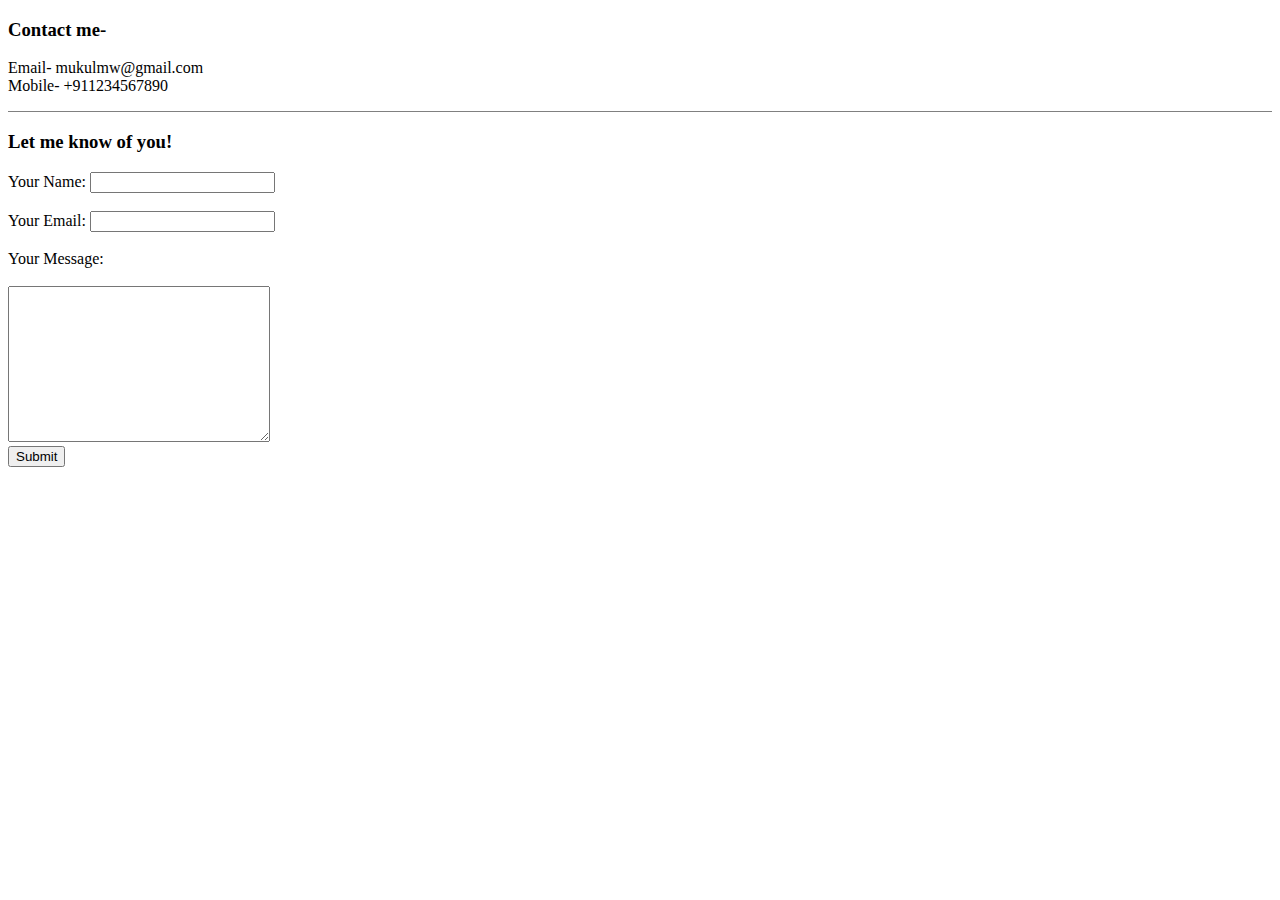
==== contact.html @ ec854aed "Add files via upload" ====
<!DOCTYPE html>
<html>
    <head>
        <meta charset="UTF-8">
        <title>
            Contact Mukul 
        </title>
    </head>

    <Body>
        <p>
            <h3>Contact me-</h3>
            Email- mukulmw@gmail.com <br>
            Mobile- +911234567890 <br>
        </p>
        <hr noshade size="1">
        <h3>Let me know of you!</h3>
        <form action="mailto:mukulmw@gmail.com" method="post" enctype="text/plain">
            <label for=""> Your Name: </label> 
            <input type="text" name="Name:"> <br>
            <br>
            <label>Your Email:</label>
            <input type="email" name="Email:"><br>
            <br>
            <label for="">Your Message:</label> <br>
            <br>
            <textarea name="Message:" id="" cols="30" rows="10"></textarea>
            <br>
            <input type="submit">
        </form>
    </Body>
</html>
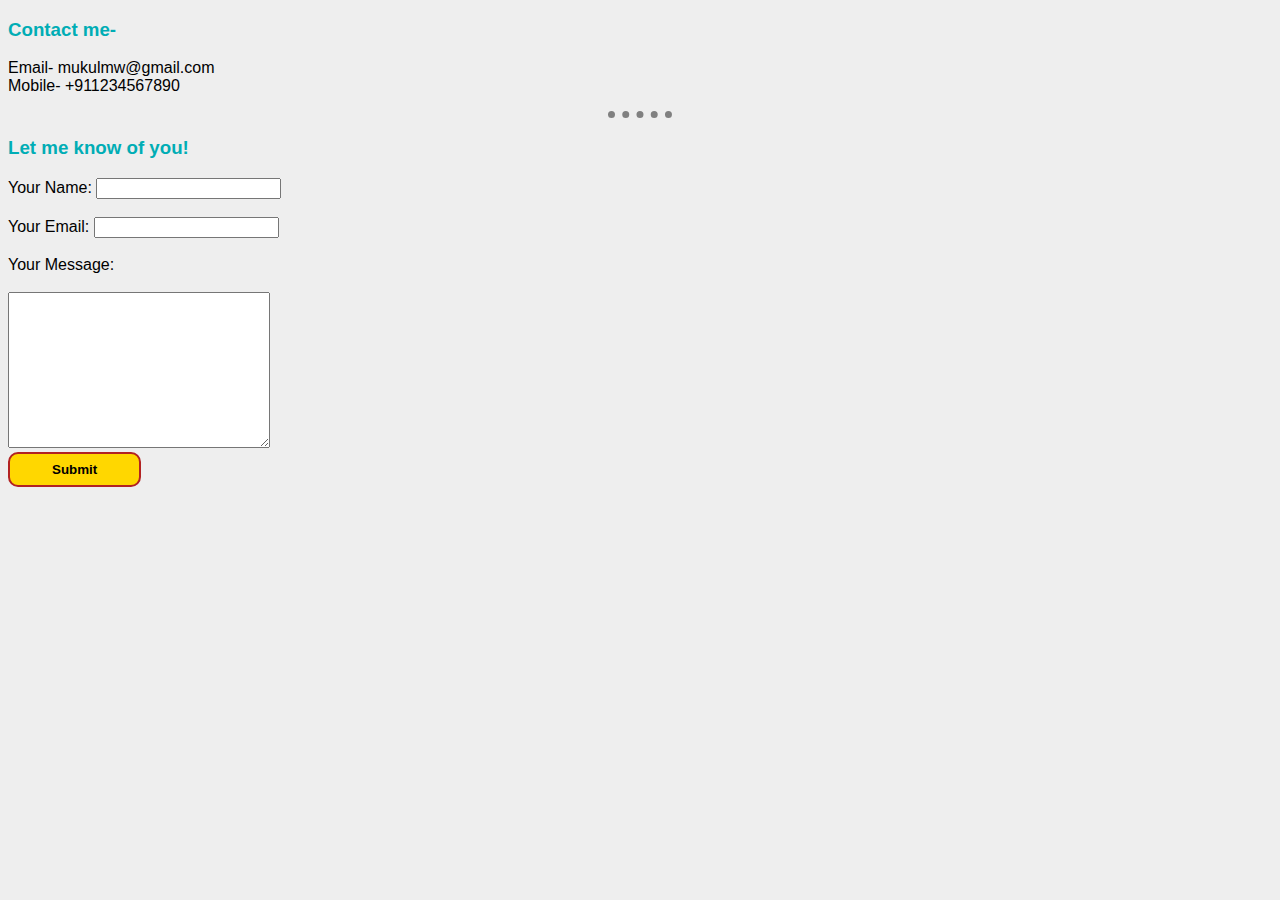
==== commit 2e240c56: "CSS added" ====
--- a/contact.html
+++ b/contact.html
@@ -5,6 +5,7 @@
         <title>
             Contact Mukul 
         </title>
+        <link rel="stylesheet" href="css/styles.css">
     </head>
 
     <Body>
@@ -26,7 +27,7 @@
             <br>
             <textarea name="Message:" id="" cols="30" rows="10"></textarea>
             <br>
-            <input type="submit">
+            <input class="button" type="submit">
         </form>
     </Body>
 </html>--- a/css/styles.css
+++ b/css/styles.css
@@ -0,0 +1,66 @@
+body{
+    background-color: #EEEEEE;
+}
+hr{
+    border:none;
+    border-style: dotted none none none;
+    border-width: 7px;
+    background-color:#EEEEEE;
+    border-color: grey;
+    width: 5%;
+ }
+ h1{
+    color: #00ADB5;
+ }
+ h3{
+    color: #00ADB5;
+ }
+ h4{
+    color: #393E46;
+ }
+ body{
+    font: 100% "Fira Sans", sans-serif;
+ }
+
+ table{
+    font: 100% "Fira Sans", sans-serif;
+ }
+  p{
+    font: 100% "Fira Sans", sans-serif;
+  }
+  a:hover{
+color: #D800A6;
+transform: scale(2.0);
+  }
+  .zoom:hover{
+    transform: scale(1.1);
+    transition-duration: 0.8s;
+    
+  }
+  .button{
+    
+        width: 10em;
+        height: 5ex;
+        background-color: gold;
+        border: 2px solid firebrick;
+        border-radius: 10px;
+        font-weight: bold;
+        color: black;
+        cursor: pointer;
+  }
+  .button:hover{
+    background-color: white;
+  }
+  .edutable {
+    border: 1px solid;
+    border-radius: 2%;
+    width: 50%;
+    height: 20%;
+    align-items: center;
+    text-align: center;
+  }
+  .eduhead {
+    height:2em;
+    color: #222831;
+    font-size: 100%;
+  }